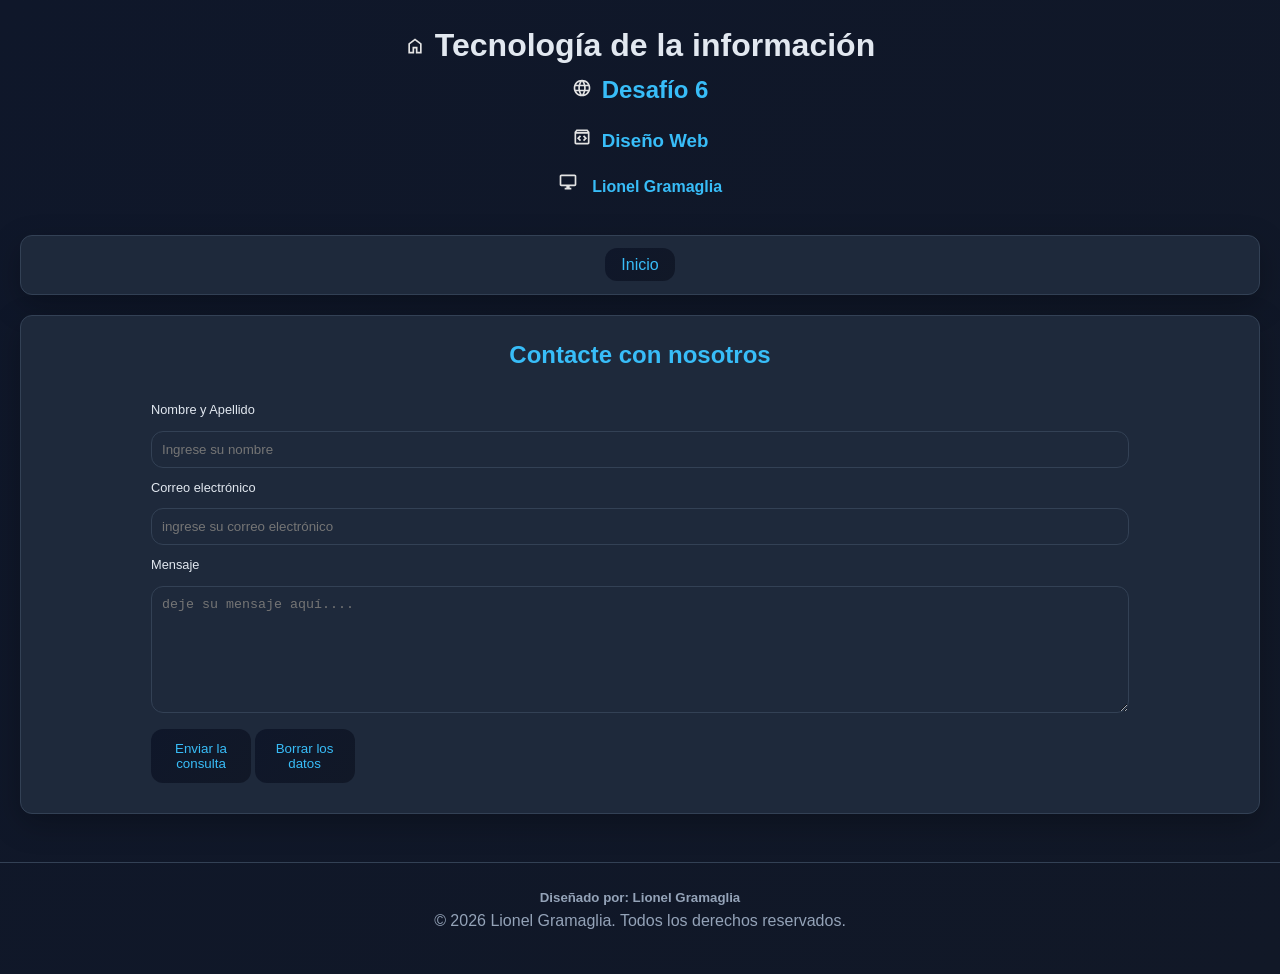
==== contacto.html @ d846f254 "Desafío 3 El Desafío 3, con la base del Desafío 2 agrega una página de contacto" ====
<!DOCTYPE html>
<html lang="en">

    <head>
        <meta charset="UTF-8">
        <meta name="viewport" content="width=device-width, initial-scale=1.0">
        <title>Contacto</title>
        <link rel="stylesheet" href="./css/styles.css">
        <link rel="shortcut icon" href="./assets/Icons/web-development.png">
    </head>
    <body>
        <header>
            <h1><img src="./assets/icons/Home.svg">Tecnología de la información</h1>
            <h2><img src="./assets/icons/World.svg">Desafío 6</h2>
            <h3><img src="./assets/icons/Framework.svg">Diseño Web</h3>
            <h4><img src="./assets/icons/PC.svg"> Lionel Gramaglia</h4>
        </header>
        <nav>
                <ul>
                    <li><a href="./index.html"> Inicio </a></li>
                </ul>
        </nav>

        <section class="formulario">
            <h2 class="Contacte">Contacte con nosotros</h2>

            <form name="formulario" method="POST" action="">

                <label for="nombre">Nombre y Apellido</label>
                <input type="text" name="nombre" id="nonbre" placeholder="Ingrese su nombre" required>

                <label for="correo">Correo electrónico</label>
                <input type="email" name="correo" id="correo" placeholder="ingrese su correo electrónico" required>

                <label for="msg">Mensaje</label>
                <textarea name="msg" id="msg" placeholder="deje su mensaje aquí...." rows="7"></textarea>

                <button type="submit" class="guardar">Enviar la consulta</button>
                <button type="reset" class="cancelar">Borrar los datos</button>
            </form>
        </section>
        <footer>
            <h5>Diseñado por: Lionel Gramaglia</h5>
            <p>&copy; 2026 Lionel Gramaglia. Todos los derechos reservados.</p>
        </footer>
    </body>
</html>
---- css/styles.css ----
:root {
  --color-superficie: #1e293b;
  --color-principal: #38bdf8;
  --color-texto: #e2e8f0;
  --color-texto-secundario: #94a3b8;
  --color-borde: #334155;
  --sombra: 0 10px 30px rgba(0, 0, 0, 0.25);
  --radio: 12px;
}

* {
  box-sizing: border-box;
  margin: 0;
  padding: 0;
}

html {
  scroll-behavior: smooth;
}

body {
  min-height: 100vh;
  background: linear-gradient(135deg, #0f172a, #111827);
  color: var(--color-texto);
  font-family: "Segoe UI", Arial, sans-serif;
  line-height: 1.6;
}

header {
  margin-top: 20px  ;
  position: relative;
  overflow: hidden;
  Text-align: center;
}

header img{
  width: 20px;
  height: 20px;
  margin-right: 10px;
}

main {
  width: min(1100px, 92%);
  margin: 2.5rem auto;
}

section{
  background: var(--color-superficie);
  border: 1px solid var(--color-borde);
  border-radius: var(--radio);
  box-shadow: var(--sombra);
  padding: 1.5rem;
  margin-bottom: 1.5rem;
}

h2,
h3,
h4 {
  color: var(--color-principal);
  margin-bottom: 1rem;
}

p {
  color: var(--color-texto-secundario);
  margin-bottom: 1rem;
}

a{
  color: var(--color-principal);
  text-decoration: none;
  transition: color 0.3s ease;
  background: linear-gradient(135deg, #0f172a, #111827);
  padding: 0.5rem 1rem;
  border-radius: var(--radio);
}

footer {
  margin-top: 3rem;
  padding: 1.5rem;
  border-top: 1px solid var(--color-borde);
  color: var(--color-texto-secundario);
  text-align: center;
}

/* Formulario de contacto */
nav{
  background: var(--color-superficie);
  border: 1px solid var(--color-borde);
  border-radius: var(--radio);
  box-shadow: var(--sombra);
  padding: 1rem;
  margin: 20px;
}

nav ul {
  list-style: none;
  display: flex;
  justify-content: center;
  gap: 1rem;
}

nav ul li a {
  color: var(--color-principal);
  text-decoration: none;
  transition: color 0.3s ease;
}

.Contacte {
  color: var(--color-principal);
  margin-bottom: 1rem;
  text-align: center;
}

.formulario {
  padding: 20px;
  margin: 20px;
  border-radius: var(--radio);
}

form {
  font-size: 0.8rem;
  margin: 0 100px;
  padding: 10px;
}

input,
textarea {
  width: 100%;
  padding: 10px;
  margin: 10px 0;
  border: 1px solid var(--color-borde);
  border-radius: var(--radio);
  background: var(--color-superficie);
  color: var(--color-texto);
}

button {
  background: linear-gradient(135deg, #0f172a, #111827);
  color: var(--color-principal);
  border: none;
  padding: 0.75rem;
  border-radius: var(--radio);
  cursor: pointer;
  width: 100px;
}
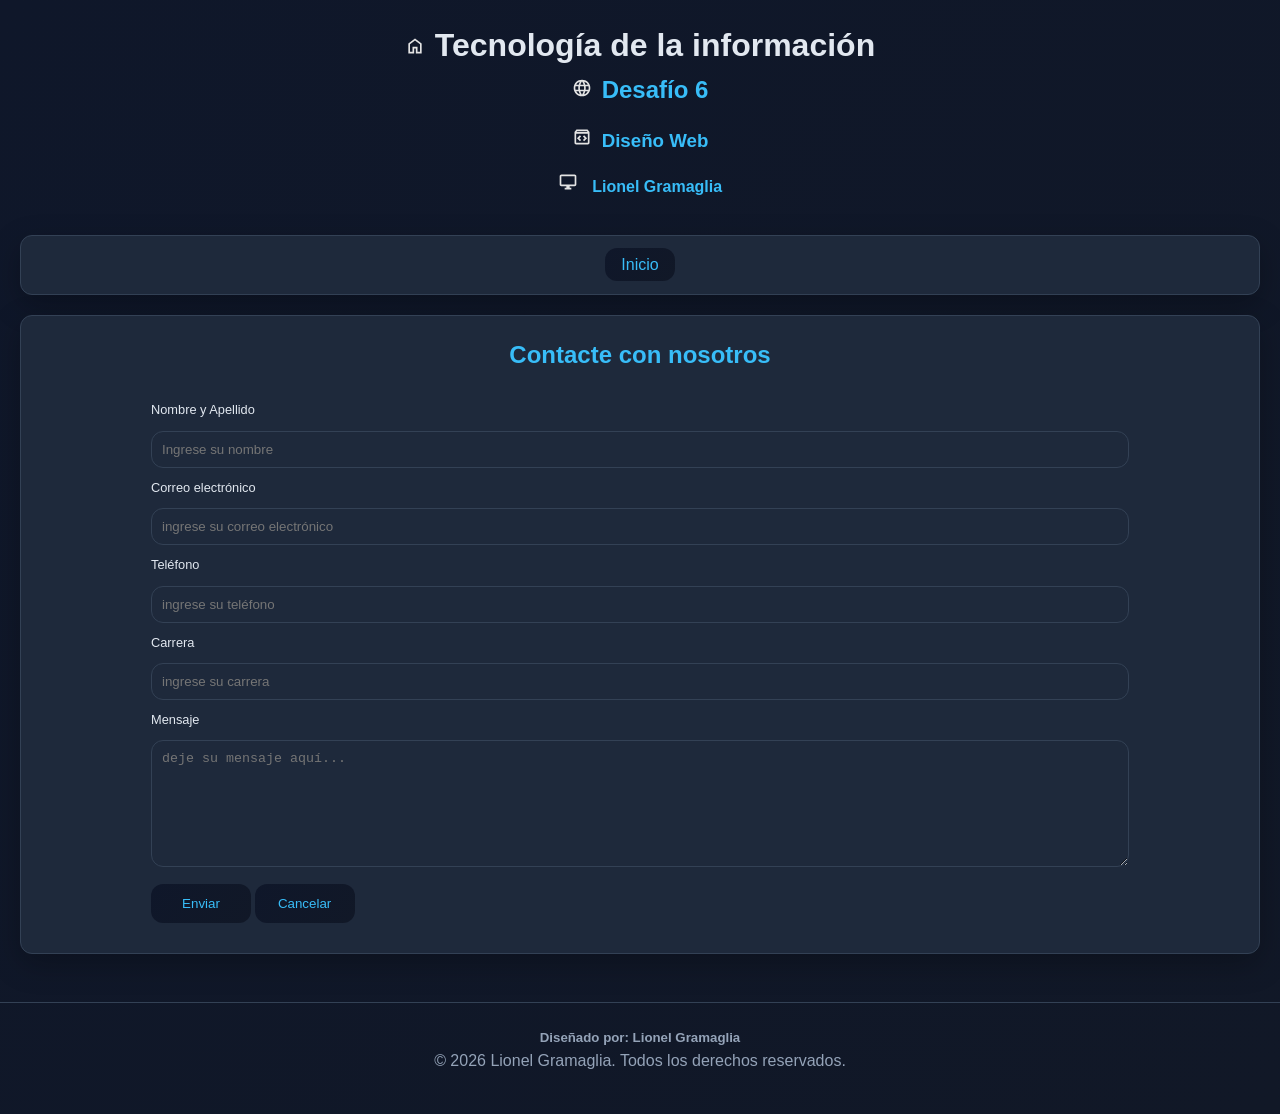
==== commit 154d01c3: "Desafío 3 Por apurado había subido el Desafío 3 incompleto, faltaban campos para ingresar más datos " ====
--- a/contacto.html
+++ b/contacto.html
@@ -32,11 +32,17 @@
                 <label for="correo">Correo electrónico</label>
                 <input type="email" name="correo" id="correo" placeholder="ingrese su correo electrónico" required>
 
+                <label for="telefono">Teléfono</label>
+                <input type="tel" name="telefono" id="telefono" placeholder="ingrese su teléfono" required>
+
+                <label for="carrera">Carrera</label>
+                <input type="text" name="carrera" id="carrera" placeholder="ingrese su carrera" required>
+
                 <label for="msg">Mensaje</label>
-                <textarea name="msg" id="msg" placeholder="deje su mensaje aquí...." rows="7"></textarea>
+                <textarea name="msg" id="msg" placeholder="deje su mensaje aquí..." rows="7"></textarea>
 
-                <button type="submit" class="guardar">Enviar la consulta</button>
-                <button type="reset" class="cancelar">Borrar los datos</button>
+                <button type="submit" class="guardar">Enviar</button>
+                <button type="reset" class="cancelar">Cancelar</button>
             </form>
         </section>
         <footer>
